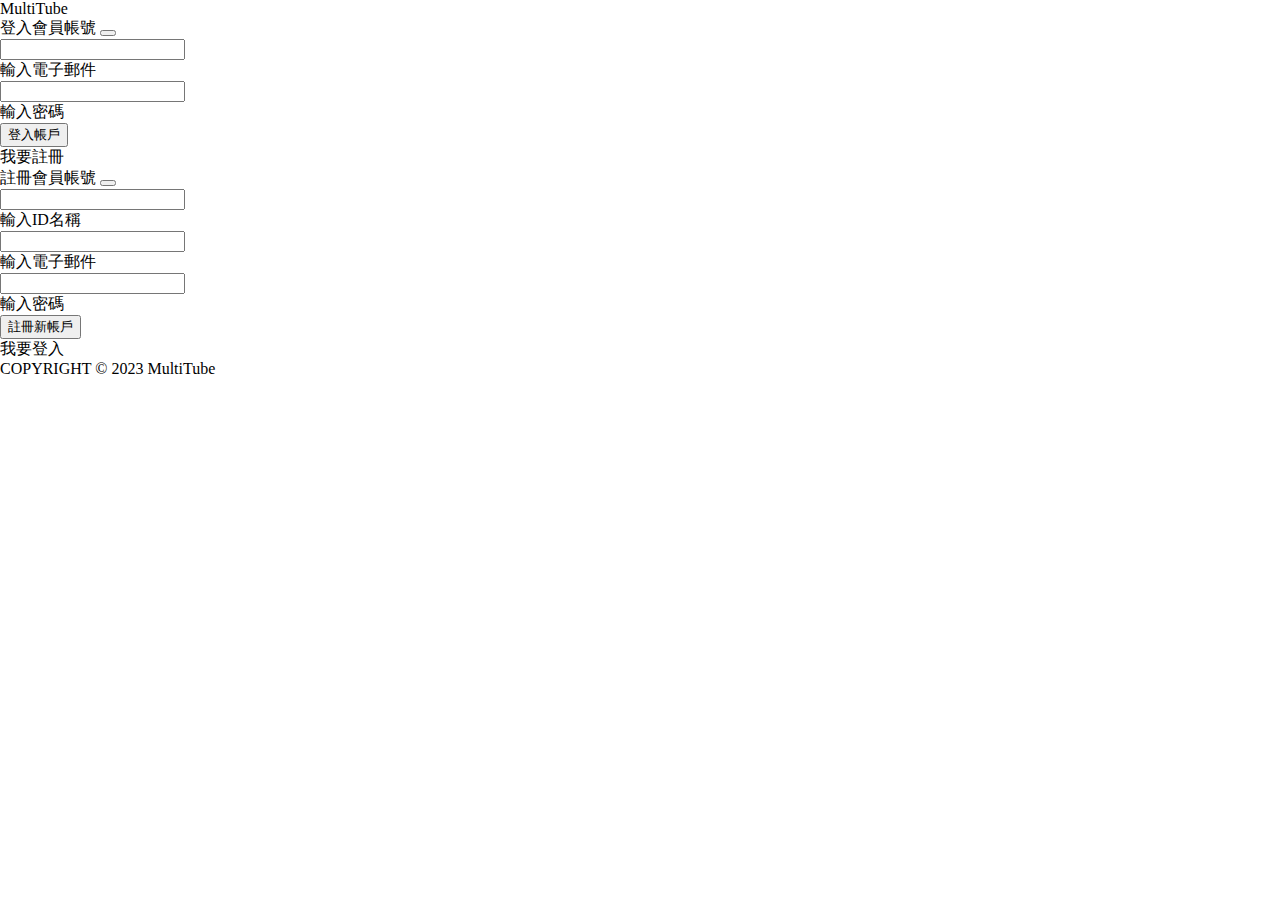
==== templates/index.html @ dff36ef3 "1st Commit 0202" ====
<!DOCTYPE html>
<html lang="en">
  <head>
    <meta charset="UTF-8" />
    <meta name="viewport" content="width=device-width, initial-scale=1.0" />
    <title>MultiTube-我的多元影音網站</title>
    <link rel="stylesheet" type="text/css" href="/CSS/layout.css" />
  </head>
  <body
    style="
      margin-top: 0px;
      margin-right: 0px;
      margin-left: 0px;
      margin-bottom: 0px;
    "
  >
    <div class="desktop-view">
      <div class="mymenu">
        <div class="menu">
          <!--右上選單-->
          <div class="desktop-menu-left">
            <text class="mytext" onclick="gohome()">MultiTube</text>
          </div>
        </div>
      </div>

      <div class="headline" id="headline">
        <!--登入/註冊欄-->
        <div class="signinblock">
          <div class="signinblockhead"></div>
          <div class="signinblockcontent">
            <div class="signinblocktitle">
              登入會員帳號
              <button
                class="signinblock_close"
                onclick="signinblock_close()"
              ></button>
            </div>
            <div class="signinblockinput">
              <input
                type="text"
                name="signinemail"
                class="signinemail"
                id="signinemail"
                onfocus="signinemailtext()"
              />
              <div class="signinemailtext" onclick="signinemailtext()">
                <text>輸入電子郵件</text>
              </div>
              <input
                type="password"
                name="signinpassword"
                class="signinpassword"
                id="signinpassword"
                onfocus="signinpasswordtext()"
              />
              <div class="signinpasswordtext" onclick="signinpasswordtext()">
                <text>輸入密碼</text>
              </div>
              <button class="signinaccountbutton">
                <div class="signinaccountbuttontext" onclick="signinput()">
                  <text>登入帳戶</text>
                </div>
              </button>
              <div class="theresult"></div>
              <div class="clicktosignup">
                <text onclick="signupblock()">我要註冊</text>
              </div>
            </div>
          </div>
        </div>
        <div class="signupblock">
          <div class="signupblockhead"></div>
          <div class="signupblockcontent">
            <div class="signupblocktitle">
              註冊會員帳號
              <button
                class="signupblock_close"
                onclick="signupblock_close()"
              ></button>
            </div>
            <div class="signupblockinput">
              <input
                type="text"
                name="signupname"
                class="signupname"
                id="signupname"
                onfocus="signupnametext()"
              />
              <div class="signupnametext" onclick="signupnametext()">
                <text>輸入ID名稱</text>
              </div>
              <input
                type="text"
                name="signupemail"
                class="signupemail"
                id="signupemail"
                onfocus="signupemailtext()"
              />
              <div class="signupemailtext" onclick="signupemailtext()">
                <text>輸入電子郵件</text>
              </div>
              <input
                type="password"
                name="signuppassword"
                class="signuppassword"
                id="signuppassword"
                onfocus="signuppasswordtext()"
              />
              <div class="signuppasswordtext" onclick="signuppasswordtext()">
                <text>輸入密碼</text>
              </div>
              <button class="signupaccountbutton" onclick="signup()">
                <div class="signupaccountbuttontext">
                  <text>註冊新帳戶</text>
                </div>
              </button>
              <div class="newresult"></div>
              <div class="clicktosignin">
                <text onclick="signinblock()">我要登入</text>
              </div>
            </div>
          </div>
        </div>
      </div>

      
  </body>
  <footer class="footer">
    <footer class="text">COPYRIGHT © 2023 MultiTube</footer>
  </footer>
  <script src="/JS/fetch.js" charset="utf-8"></script>
</html>
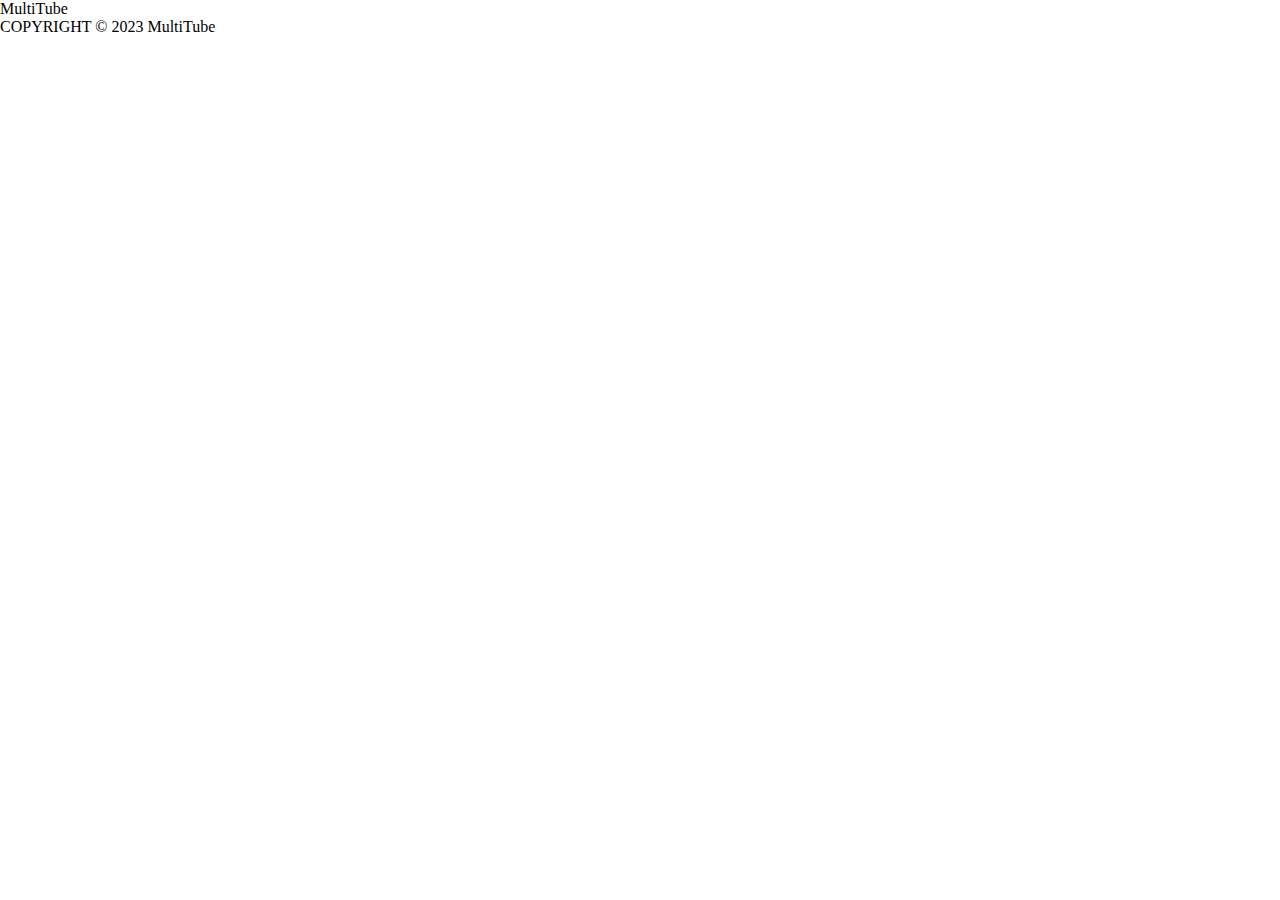
==== commit 89f073e2: "4th Commit 0204" ====
--- a/templates/index.html
+++ b/templates/index.html
@@ -25,103 +25,6 @@
       </div>
 
       <div class="headline" id="headline">
-        <!--登入/註冊欄-->
-        <div class="signinblock">
-          <div class="signinblockhead"></div>
-          <div class="signinblockcontent">
-            <div class="signinblocktitle">
-              登入會員帳號
-              <button
-                class="signinblock_close"
-                onclick="signinblock_close()"
-              ></button>
-            </div>
-            <div class="signinblockinput">
-              <input
-                type="text"
-                name="signinemail"
-                class="signinemail"
-                id="signinemail"
-                onfocus="signinemailtext()"
-              />
-              <div class="signinemailtext" onclick="signinemailtext()">
-                <text>輸入電子郵件</text>
-              </div>
-              <input
-                type="password"
-                name="signinpassword"
-                class="signinpassword"
-                id="signinpassword"
-                onfocus="signinpasswordtext()"
-              />
-              <div class="signinpasswordtext" onclick="signinpasswordtext()">
-                <text>輸入密碼</text>
-              </div>
-              <button class="signinaccountbutton">
-                <div class="signinaccountbuttontext" onclick="signinput()">
-                  <text>登入帳戶</text>
-                </div>
-              </button>
-              <div class="theresult"></div>
-              <div class="clicktosignup">
-                <text onclick="signupblock()">我要註冊</text>
-              </div>
-            </div>
-          </div>
-        </div>
-        <div class="signupblock">
-          <div class="signupblockhead"></div>
-          <div class="signupblockcontent">
-            <div class="signupblocktitle">
-              註冊會員帳號
-              <button
-                class="signupblock_close"
-                onclick="signupblock_close()"
-              ></button>
-            </div>
-            <div class="signupblockinput">
-              <input
-                type="text"
-                name="signupname"
-                class="signupname"
-                id="signupname"
-                onfocus="signupnametext()"
-              />
-              <div class="signupnametext" onclick="signupnametext()">
-                <text>輸入ID名稱</text>
-              </div>
-              <input
-                type="text"
-                name="signupemail"
-                class="signupemail"
-                id="signupemail"
-                onfocus="signupemailtext()"
-              />
-              <div class="signupemailtext" onclick="signupemailtext()">
-                <text>輸入電子郵件</text>
-              </div>
-              <input
-                type="password"
-                name="signuppassword"
-                class="signuppassword"
-                id="signuppassword"
-                onfocus="signuppasswordtext()"
-              />
-              <div class="signuppasswordtext" onclick="signuppasswordtext()">
-                <text>輸入密碼</text>
-              </div>
-              <button class="signupaccountbutton" onclick="signup()">
-                <div class="signupaccountbuttontext">
-                  <text>註冊新帳戶</text>
-                </div>
-              </button>
-              <div class="newresult"></div>
-              <div class="clicktosignin">
-                <text onclick="signinblock()">我要登入</text>
-              </div>
-            </div>
-          </div>
-        </div>
       </div>
 
       
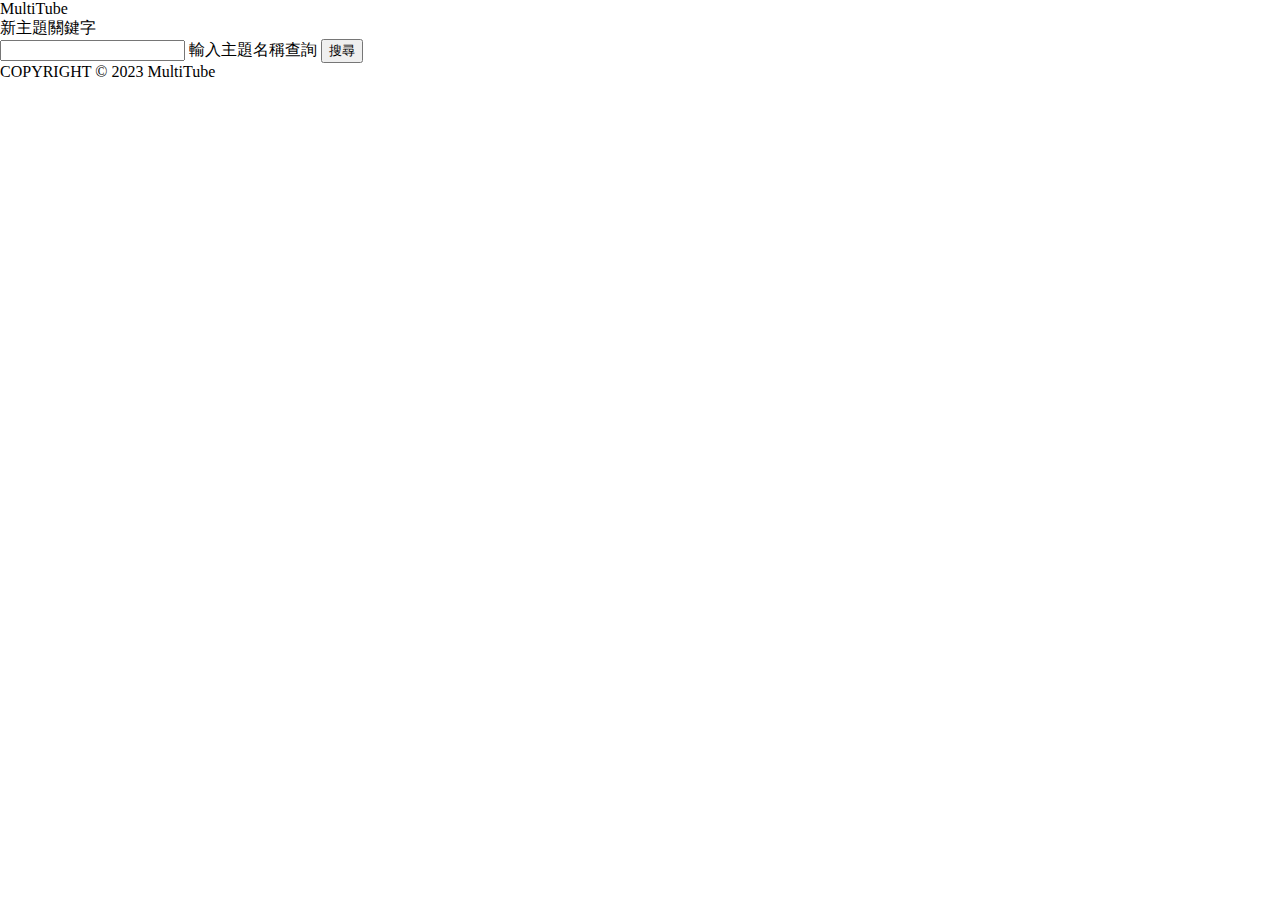
==== commit 19272bc9: "9th Commit 0209 - feat /api/search" ====
--- a/templates/index.html
+++ b/templates/index.html
@@ -23,11 +23,173 @@
           </div>
         </div>
       </div>
-
+      <div class="blocker" onclick="hideview()"></div>
+      <div class="searchblock">
+        <div class="searchblockhead"></div>
+        <div class="searchblocktitle">
+          <text class="searchblocktitletext">新主題關鍵字</text>
+        </div>
+        <input
+          type="text"
+          name="keyword"
+          class="keyword"
+          id="keyword"
+          onfocus="categoryview()"
+        />
+        <text class="inputtext" onclick="categoryview()">輸入主題名稱查詢</text>
+        <button class="search-button" onclick="getsearchdata()">
+          <text class="search-button-text">搜尋</text>
+        </button>
+      </div>
+      <div class="blocker" onclick="hideview()"></div>
       <div class="headline" id="headline">
+        <div class="view-list" id="view-list">
+          <div class="view-left" id="view-left"></div>
+          <div class="view-right" id="view-right">
+            <div class="categoryline" id="categoryline">
+              <!-- <div class="categorybutton" id="categorybutton1"></div>
+            <div class="categorybutton" id="categorybutton2"></div>
+            <div class="categorybutton" id="categorybutton3"></div>
+            <div class="categorybutton" id="categorybutton4"></div>
+            <div class="categorybutton" id="categorybutton5"></div>
+            <div class="categorybutton" id="categorybutton6"></div>
+            <div class="categorybutton" id="categorybutton7"></div>
+            <div class="categorybutton" id="categorybutton8"></div> -->
+            </div>
+            <div class="list-block">
+              <!-- <div class="card" id="card1">
+              <div class="image_container">
+                <div
+                  class="photo"
+                  style="
+                    background-image: url('https://i.ytimg.com/vi/6VFQr_Kz6f0/maxresdefault.jpg');
+                  "
+                ></div>
+                <div class="photo_mask"></div>
+                <div class="mask_title">國立故宮</div>
+              </div>
+              <div class="card_inform">
+                <div class="mrt_inform">士林</div>
+                <div class="category_inform">藝文館所</div>
+              </div>
+            </div>
+            <div class="card" id="card2">
+              <div class="image_container">
+                <div
+                  class="photo"
+                  style="
+                    background-image: url('https://i.ytimg.com/vi/6VFQr_Kz6f0/maxresdefault.jpg');
+                  "
+                ></div>
+                <div class="photo_mask"></div>
+                <div class="mask_title">國立故宮</div>
+              </div>
+              <div class="card_inform">
+                <div class="mrt_inform">士林</div>
+                <div class="category_inform">藝文館所</div>
+              </div>
+            </div>
+            <div class="card" id="card3">
+              <div class="image_container">
+                <div
+                  class="photo"
+                  style="
+                    background-image: url('https://i.ytimg.com/vi/6VFQr_Kz6f0/maxresdefault.jpg');
+                  "
+                ></div>
+                <div class="photo_mask"></div>
+                <div class="mask_title">國立故宮</div>
+              </div>
+              <div class="card_inform">
+                <div class="mrt_inform">士林</div>
+                <div class="category_inform">藝文館所</div>
+              </div>
+            </div>
+            <div class="card" id="card4">
+              <div class="image_container">
+                <div
+                  class="photo"
+                  style="
+                    background-image: url('https://i.ytimg.com/vi/6VFQr_Kz6f0/maxresdefault.jpg');
+                  "
+                ></div>
+                <div class="photo_mask"></div>
+                <div class="mask_title">國立故宮</div>
+              </div>
+              <div class="card_inform">
+                <div class="mrt_inform">士林</div>
+                <div class="category_inform">藝文館所</div>
+              </div>
+            </div>
+            <div class="card" id="card5">
+              <div class="image_container">
+                <div
+                  class="photo"
+                  style="
+                    background-image: url('https://i.ytimg.com/vi/6VFQr_Kz6f0/maxresdefault.jpg');
+                  "
+                ></div>
+                <div class="photo_mask"></div>
+                <div class="mask_title">國立故宮</div>
+              </div>
+              <div class="card_inform">
+                <div class="mrt_inform">士林</div>
+                <div class="category_inform">藝文館所</div>
+              </div>
+            </div>
+            <div class="card" id="card6">
+              <div class="image_container">
+                <div
+                  class="photo"
+                  style="
+                    background-image: url('https://i.ytimg.com/vi/6VFQr_Kz6f0/maxresdefault.jpg');
+                  "
+                ></div>
+                <div class="photo_mask"></div>
+                <div class="mask_title">國立故宮</div>
+              </div>
+              <div class="card_inform">
+                <div class="mrt_inform">士林</div>
+                <div class="category_inform">藝文館所</div>
+              </div>
+            </div>
+            <div class="card" id="card7">
+              <div class="image_container">
+                <div
+                  class="photo"
+                  style="
+                    background-image: url('https://i.ytimg.com/vi/6VFQr_Kz6f0/maxresdefault.jpg');
+                  "
+                ></div>
+                <div class="photo_mask"></div>
+                <div class="mask_title">國立故宮</div>
+              </div>
+              <div class="card_inform">
+                <div class="mrt_inform">士林</div>
+                <div class="category_inform">藝文館所</div>
+              </div>
+            </div>
+            <div class="card" id="card8">
+              <div class="image_container">
+                <div
+                  class="photo"
+                  style="
+                    background-image: url('https://i.ytimg.com/vi/6VFQr_Kz6f0/maxresdefault.jpg');
+                  "
+                ></div>
+                <div class="photo_mask"></div>
+                <div class="mask_title">國立故宮</div>
+              </div>
+              <div class="card_inform">
+                <div class="mrt_inform">士林</div>
+                <div class="category_inform">藝文館所</div>
+              </div>
+            </div> -->
+            </div>
+          </div>
+        </div>
       </div>
-
-      
+    </div>
   </body>
   <footer class="footer">
     <footer class="text">COPYRIGHT © 2023 MultiTube</footer>
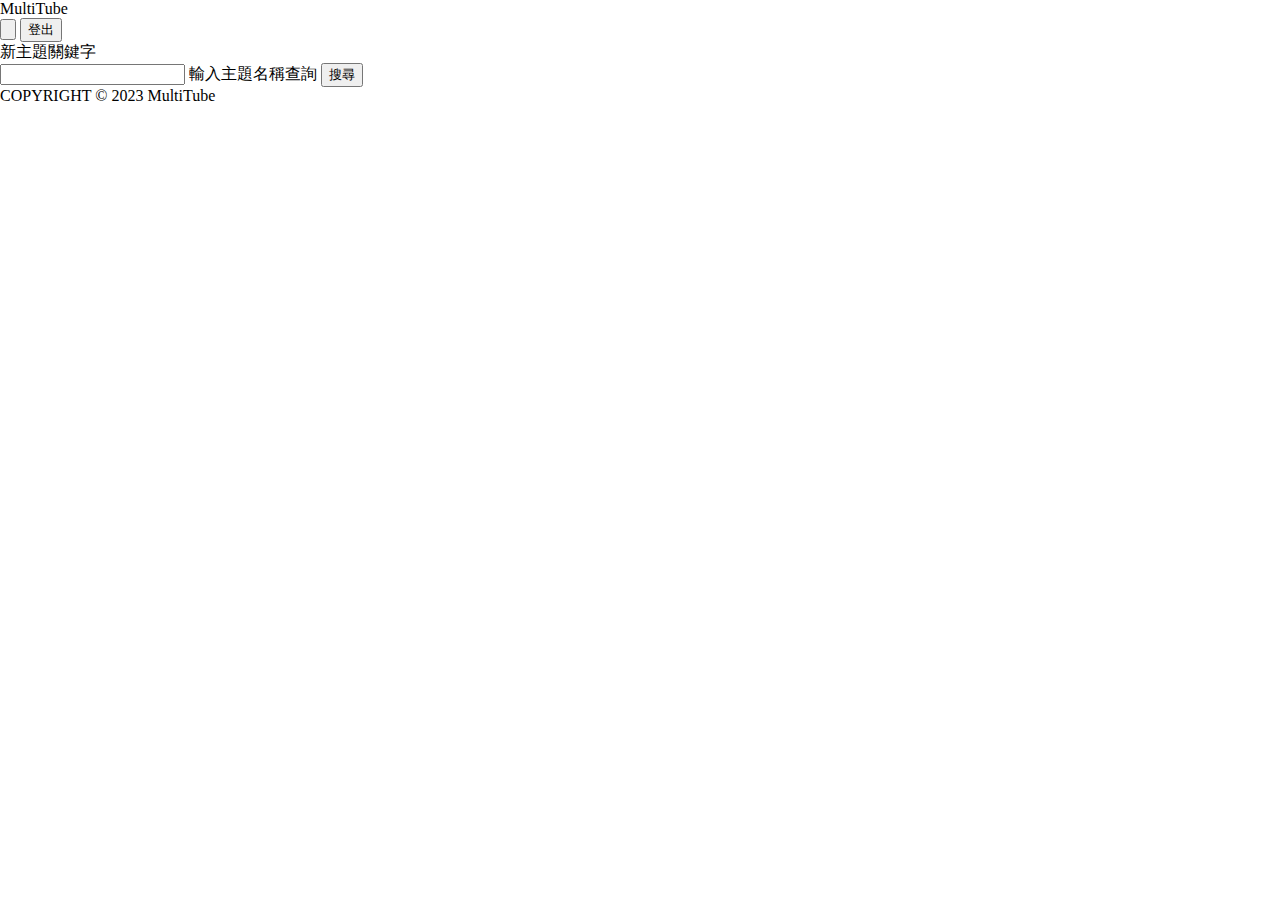
==== commit 629afa4a: "11th Commit 0212 - feat type and tag of itemId" ====
--- a/templates/index.html
+++ b/templates/index.html
@@ -20,6 +20,14 @@
           <!--右上選單-->
           <div class="desktop-menu-left">
             <text class="mytext" onclick="gohome()">MultiTube</text>
+          </div>
+          <div class="desktop-menu-right">
+            <button class="item" onclick="gomember()">
+              <img class="usericon" />
+            </button>
+            <button class="item" id="loginitem" onclick="logout();">
+              <text class="loginitemtext">登出</text>
+            </button>
           </div>
         </div>
       </div>
@@ -46,6 +54,7 @@
         <div class="view-list" id="view-list">
           <div class="view-left" id="view-left"></div>
           <div class="view-right" id="view-right">
+            <div class="loadding-blocker"></div>
             <div class="categoryline" id="categoryline">
               <!-- <div class="categorybutton" id="categorybutton1"></div>
             <div class="categorybutton" id="categorybutton2"></div>
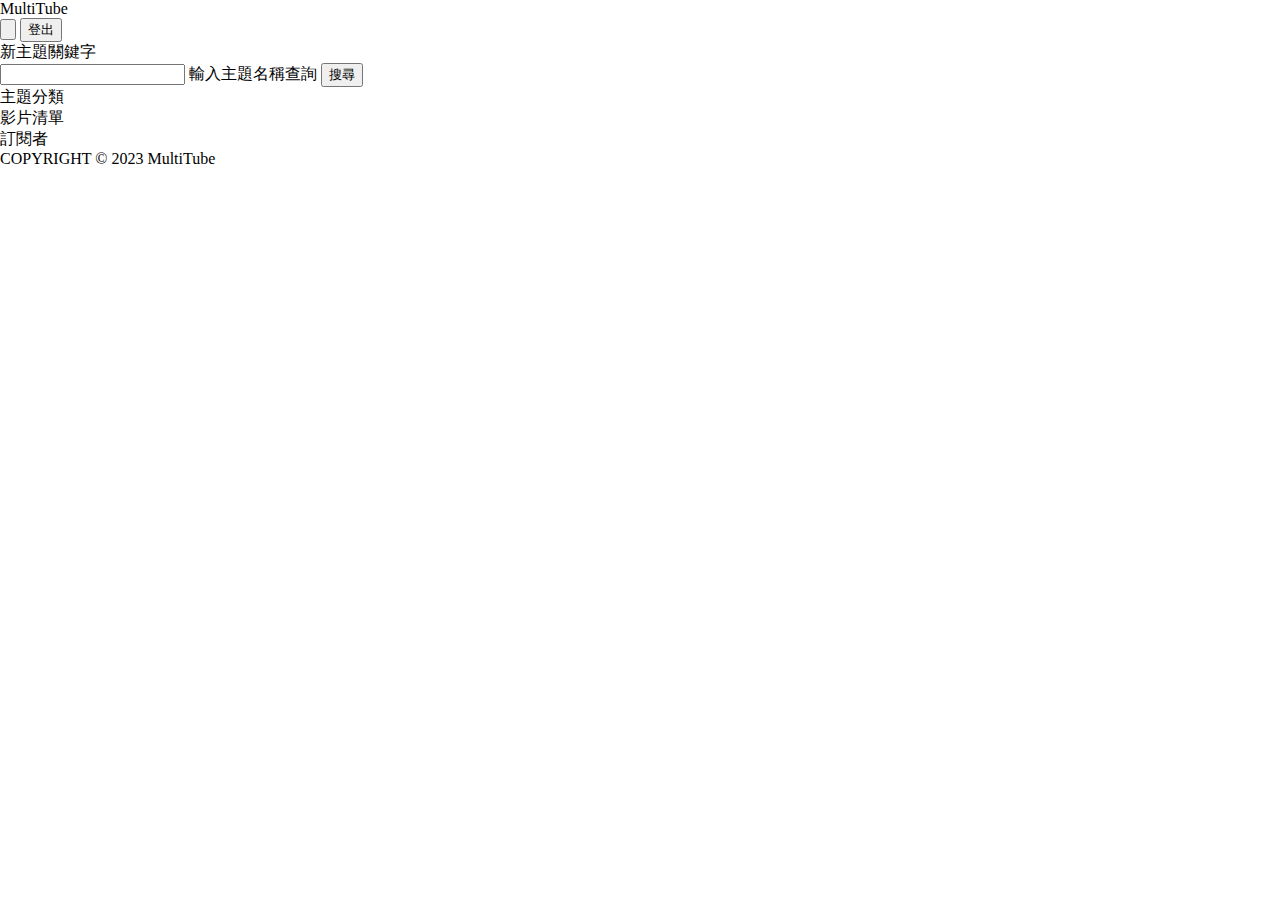
==== commit d7c84803: "19th Commit 0227 - fix the functions of videolist" ====
--- a/templates/index.html
+++ b/templates/index.html
@@ -49,10 +49,25 @@
           <text class="search-button-text">搜尋</text>
         </button>
       </div>
-      <div class="blocker" onclick="hideview()"></div>
       <div class="headline" id="headline">
         <div class="view-list" id="view-list">
-          <div class="view-left" id="view-left"></div>
+          <div class="view-left" id="view-left">
+            <div class="mytoopiclist" onclick="gohome()">
+              <div class="mytoopiclisticon"></div>
+              <div class="mytoopiclisticontext">主題分類</div>
+            </div>
+            <div class="myvideolist">
+              <div class="myvideolisticon" onclick="govideolist()"></div>
+              <div class="myvideolisticontext">影片清單</div>
+            </div>
+            <div class="mysubscriberlist">
+              <div
+                class="mysubscriberlisticon"
+                onclick="gosubscriberlist()"
+              ></div>
+              <div class="mysubscriberlisticontext">訂閱者</div>
+            </div>
+          </div>
           <div class="view-right" id="view-right">
             <div class="loadding-blocker"></div>
             <div class="categoryline" id="categoryline">
